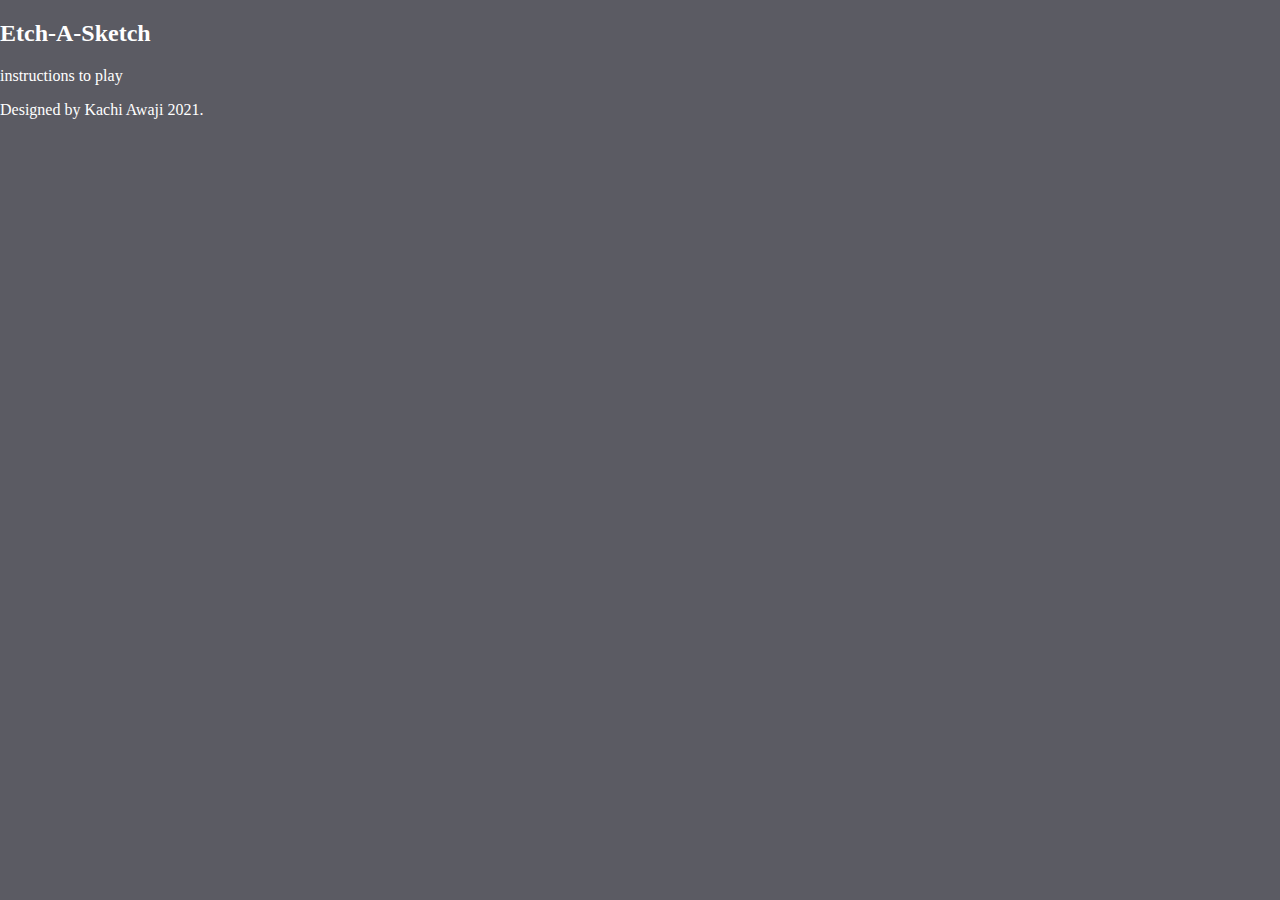
==== index.html @ be7519d4 "First setup" ====
<!DOCTYPE html>
<html lang="en">
<head>
    <meta charset="UTF-8">
    <meta http-equiv="X-UA-Compatible" content="IE=edge">
    <meta name="viewport" content="width=device-width, initial-scale=1.0">
    <link rel="stylesheet" href="main.css">
    <title>Document</title>
</head>
<body>
    <!-- Begin with a mobile interface -->
    <main>
        <div class="title">
            <h2>Etch-A-Sketch</h2>
            <p>instructions to play</p>
        </div>
        <div class="squareGrid">
            <!-- Here the divs shall appear. -->
        </div>
        <footer>
            <p class="helpText">Designed by Kachi Awaji 2021.</p>
        </footer>
    </main>
</body>
</html>
---- main.css ----
*{
    box-sizing: border-box;
}

body{
    margin: 0 0;
    background-color: #5b5b63;
    width: 100vw;
    color: white;
}
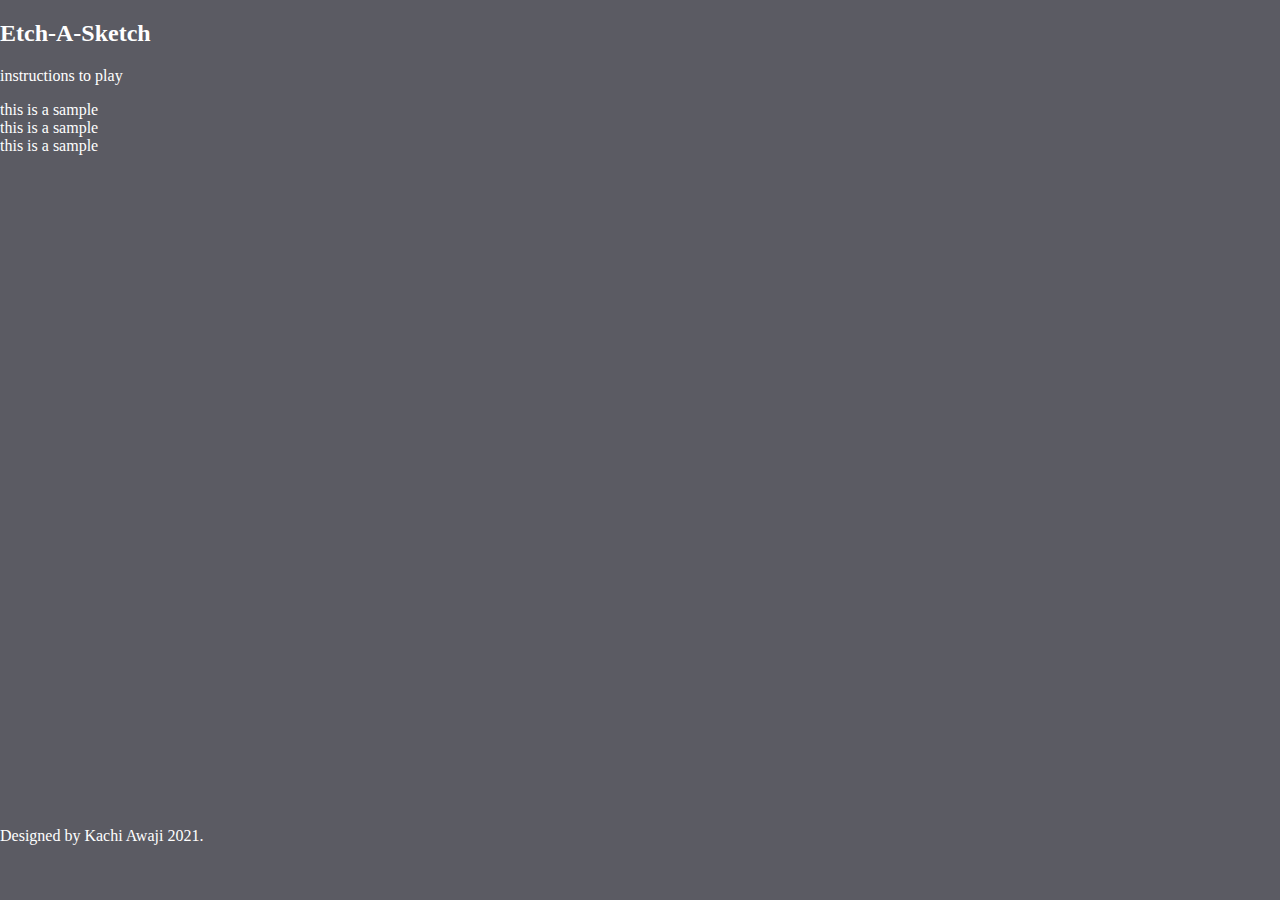
==== commit 38cc2ccd: "Gotten base grid layout" ====
--- a/index.html
+++ b/index.html
@@ -16,6 +16,9 @@
         </div>
         <div class="squareGrid">
             <!-- Here the divs shall appear. -->
+            <div class="sample">this is a sample</div>
+            <div class="sample">this is a sample</div>
+            <div class="sample">this is a sample</div>
         </div>
         <footer>
             <p class="helpText">Designed by Kachi Awaji 2021.</p>
--- a/main.css
+++ b/main.css
@@ -6,5 +6,13 @@
     margin: 0 0;
     background-color: #5b5b63;
     width: 100vw;
+    height: 100vh;
     color: white;
 }
+
+main{
+    display: grid;
+    grid-template-rows: 1fr 8fr 1fr;
+    width: 100%;
+    height:100%;
+}
